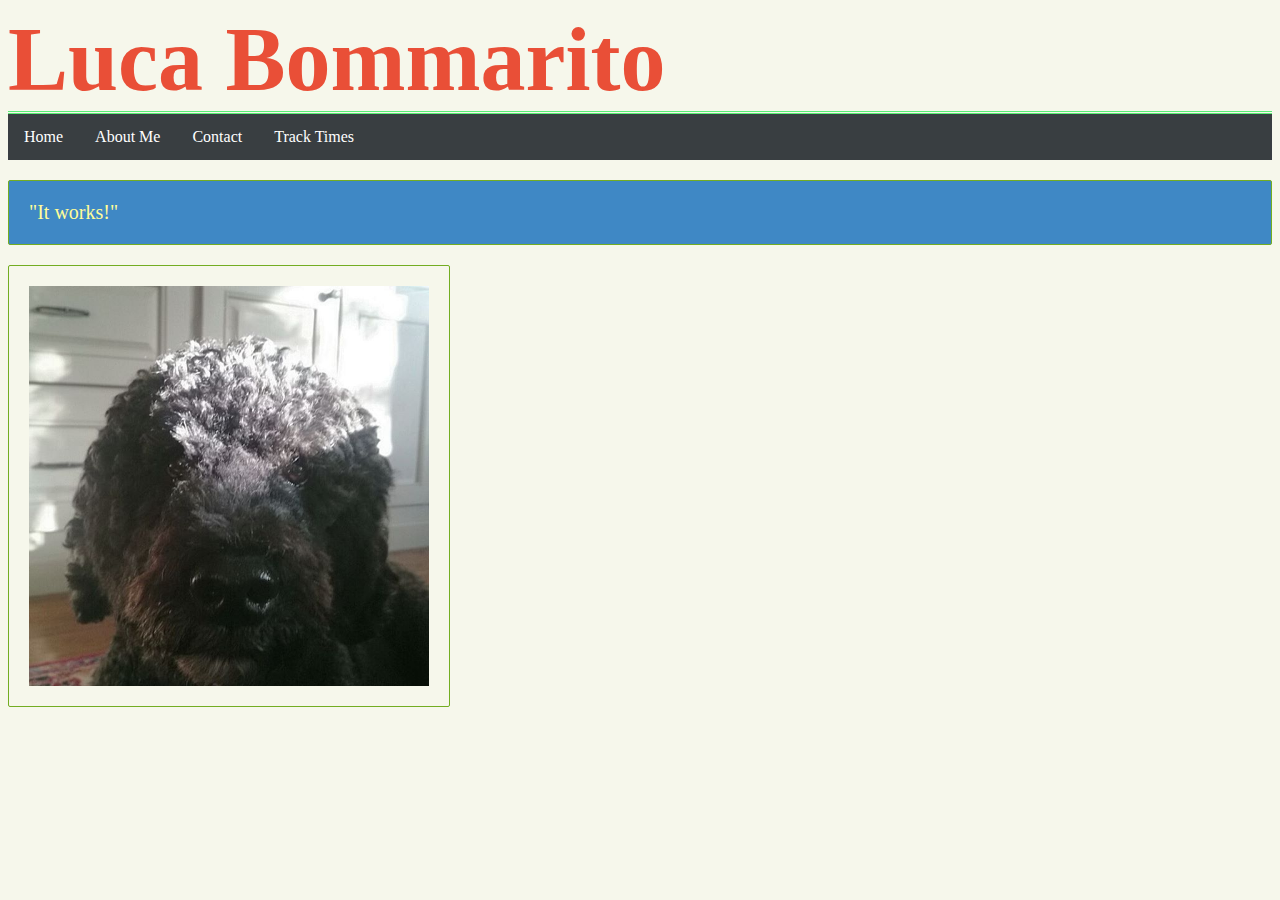
==== index.html @ bdd93f6a "Update index.html" ====
<DOCTYPE HTML>
<script type="text/javascript" src="processing.js"></script>
<head>
<title>Burrito</title>
<link rel="stylesheet" href="indexstyle.css">
</head>
<body>
  <h1>Luca Bommarito</h1>
  <ul>
  <li ><a class="link" href="index.html">Home</a></li>
  <li ><a class="link" href="about.html">About Me</a></li>
  <li ><a class="link" href="contact.html">Contact</a></li>
  <li ><a class="link" href="track.html">Track Times</a></li>
  </ul>
  <p class="rcorners">
  "It works!"
  </p>
  <img src="doggo.jpg" alt="doggo" style="width:400px;height:400px;" class="rcorners">
  </a>
  <canvas data-processing-sources="ball.pde" class="upper"></canvas>
</body>
</html>
---- indexstyle.css ----
body {
  background-color: #F6F7EB;
	background-position: right top;
  background-attachment: fixed;
	background-size: cover;
	font-family: "Trebuchet MS" ;
  color: #FFFD98;
	}
#content {
	background-color: white;
	margin-left: 8%;
	margin-right: 10%;
	background-size: cover;
	padding-bottom: 70%;
}
h1{
	text-align: leftwards;
	color: #E94F37 ;
	font-size: 90px;
	margin-left: 0px;
	background-image: url("Untitled-1.jpg");
	margin-bottom: 0px;
	top: 0px;
	left: 200px;
	border-top: 0px;
	border-style: double;
	border-left: 0px;
	border-right: 0px;
	border-bottom-color: #5AED75
	}
h2{
	color: #BAC0C2;
	background-size: cover;
	background-color: #333;
}
ul {
    list-style-type: none;
    margin: 0;
    padding: 0;
    overflow: hidden;
    background-color: #393E41;
}
li {
    float: left;
}
.link {
    display: block;
    color: white;
    text-align: center;
    padding: 14px 16px;
    text-decoration: none;

}

li a:hover {
	background: orange;
}
.rcorners {
    border-radius: 2px;
    border: 1px solid #73AD21;
    padding: 20px;
}
p {
	font-size: 20px;
	background-size: cover;
	background-color: #3F88C5;
	padding: 3px;
}
.upper{
    position: absolute;
    left: 0px;
    top: 0px;
    z-index: -1;
}
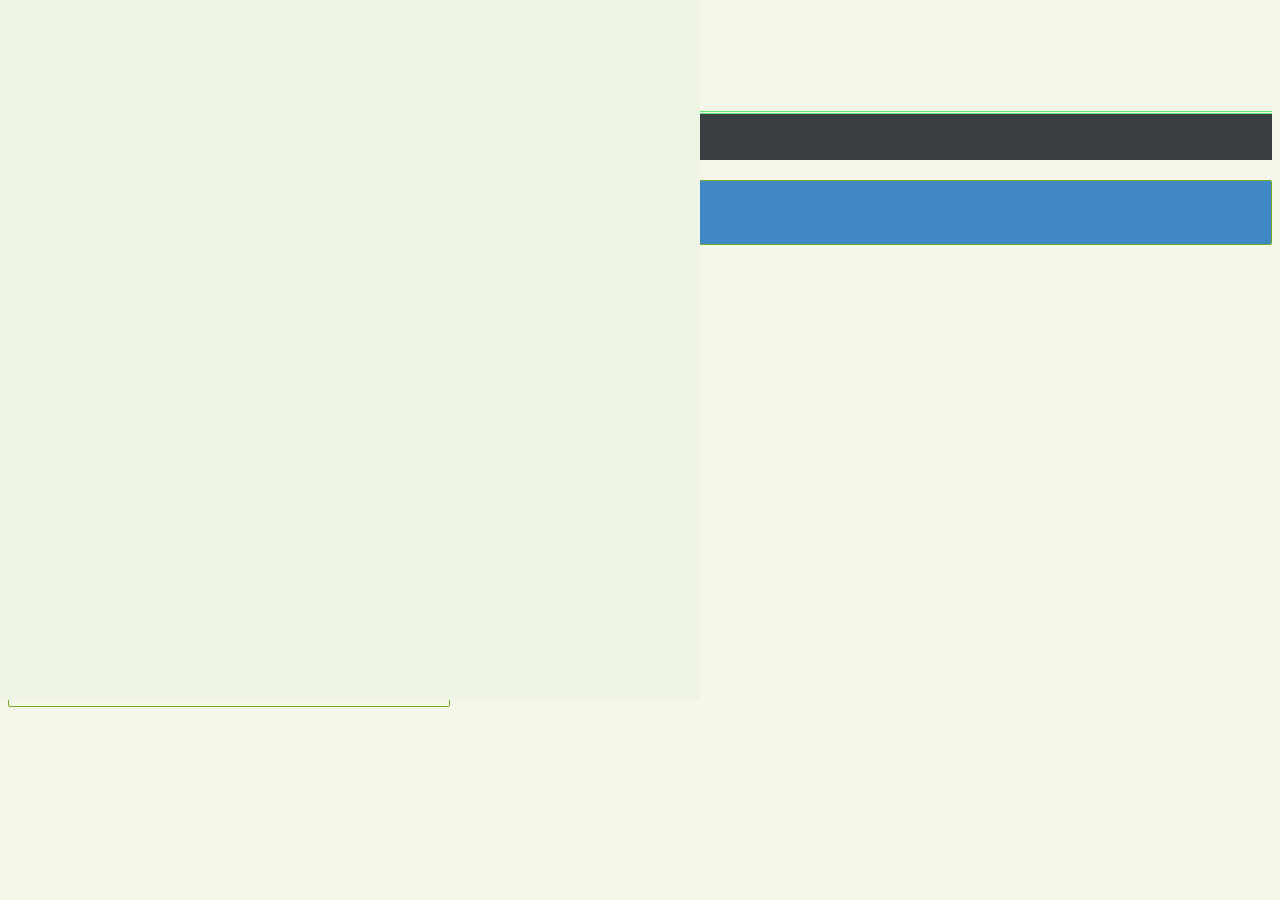
==== commit 29964329: "Update index.html" ====
--- a/index.html
+++ b/index.html
@@ -17,6 +17,6 @@
   </p>
   <img src="doggo.jpg" alt="doggo" style="width:400px;height:400px;" class="rcorners">
   </a>
-  <canvas data-processing-sources="ball.pde" class="upper"></canvas>
+  <canvas data-processing-sources="ballz.pde" class="upper"></canvas>
 </body>
 </html>
--- a/indexstyle.css
+++ b/indexstyle.css
@@ -70,5 +70,5 @@
     position: absolute;
     left: 0px;
     top: 0px;
-    z-index: -1;
+    z-index:2;
 }
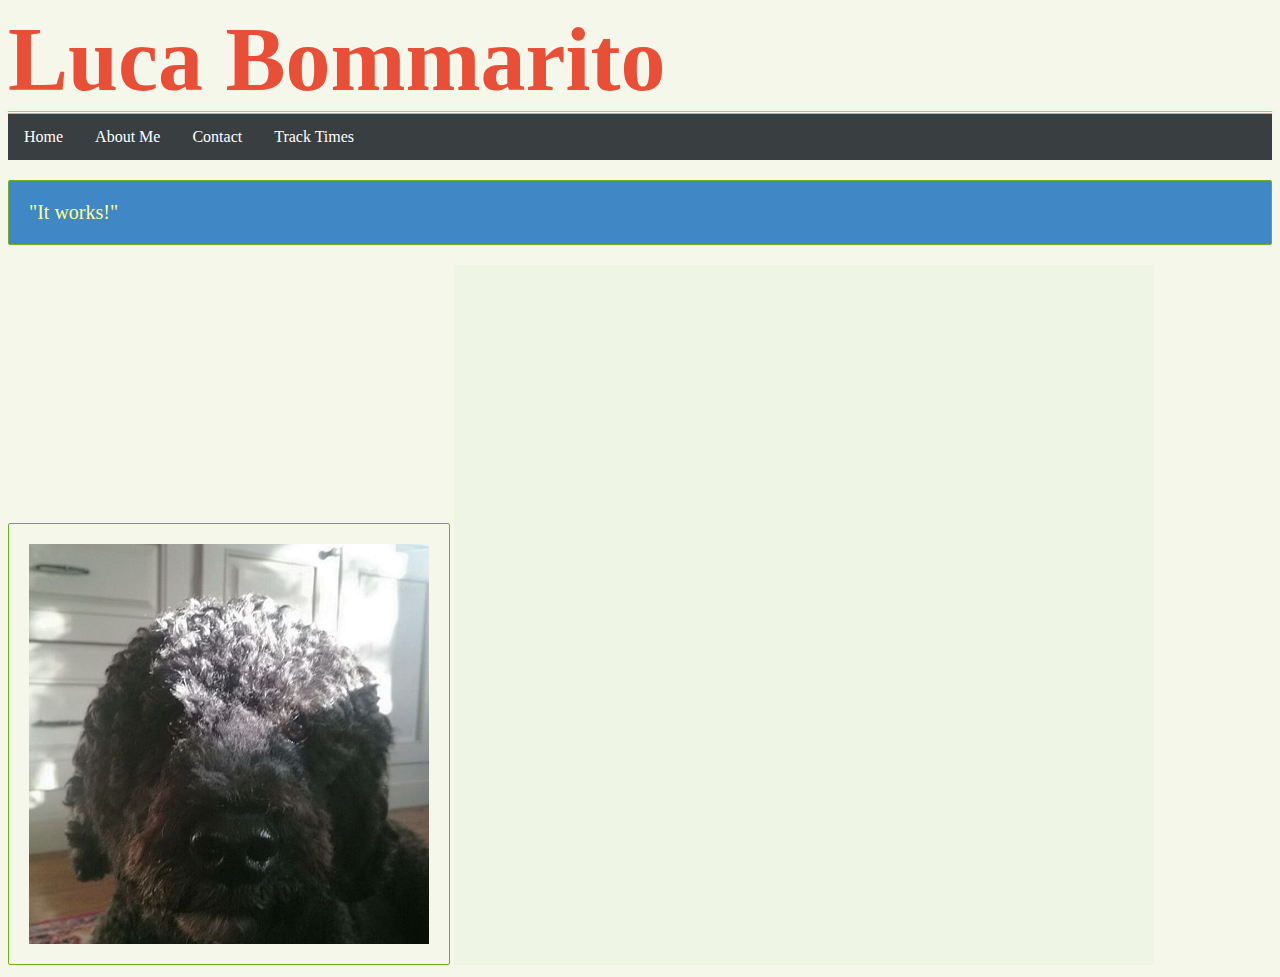
==== commit 59237030: "Update index.html" ====
--- a/index.html
+++ b/index.html
@@ -17,6 +17,6 @@
   </p>
   <img src="doggo.jpg" alt="doggo" style="width:400px;height:400px;" class="rcorners">
   </a>
-  <canvas data-processing-sources="ballz.pde" class="upper"></canvas>
+  <canvas data-processing-sources="ballz.pde"></canvas>
 </body>
 </html>
--- a/indexstyle.css
+++ b/indexstyle.css
@@ -68,7 +68,7 @@
 }
 .upper{
     position: absolute;
-    left: 0px;
+    right: 0px;
     top: 0px;
-    z-index:2;
+    z-index:-4;
 }
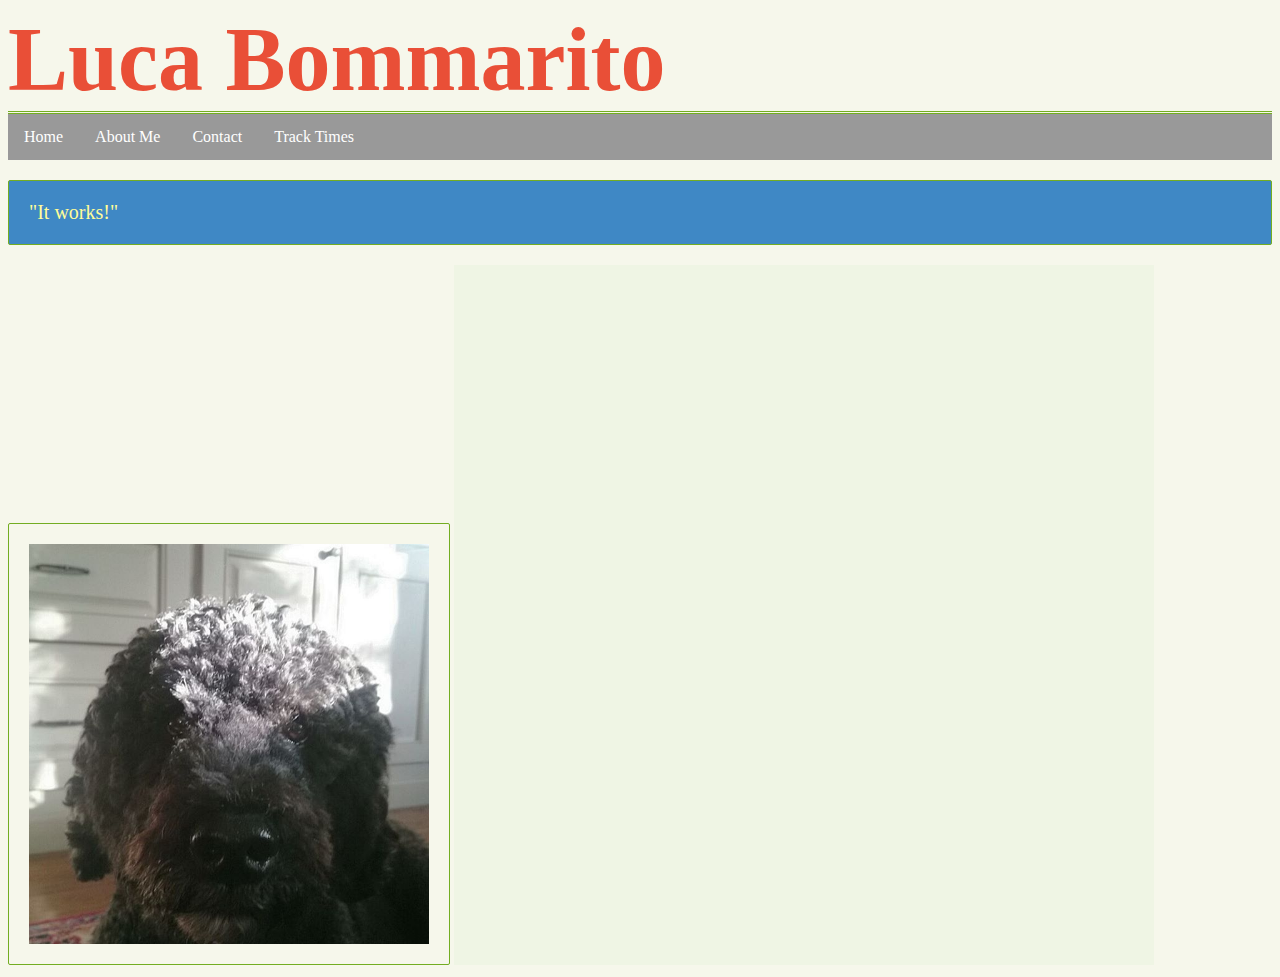
==== commit b476e73f: "Update index.html" ====
--- a/index.html
+++ b/index.html
@@ -17,6 +17,6 @@
   </p>
   <img src="doggo.jpg" alt="doggo" style="width:400px;height:400px;" class="rcorners">
   </a>
-  <canvas data-processing-sources="ballz.pde"></canvas>
+  <canvas data-processing-sources="ballz.pde" style="width:400px;height:400px;"></canvas>
 </body>
 </html>
--- a/indexstyle.css
+++ b/indexstyle.css
@@ -26,7 +26,7 @@
 	border-style: double;
 	border-left: 0px;
 	border-right: 0px;
-	border-bottom-color: #5AED75
+	border-color: #73AD21;
 	}
 h2{
 	color: #BAC0C2;
@@ -38,7 +38,7 @@
     margin: 0;
     padding: 0;
     overflow: hidden;
-    background-color: #393E41;
+    background-color: #999999;
 }
 li {
     float: left;
@@ -53,7 +53,8 @@
 }
 
 li a:hover {
-	background: orange;
+	background: green;
+	border-radius: 2px;
 }
 .rcorners {
     border-radius: 2px;
@@ -71,4 +72,5 @@
     right: 0px;
     top: 0px;
     z-index:-4;
+    border: none;
 }
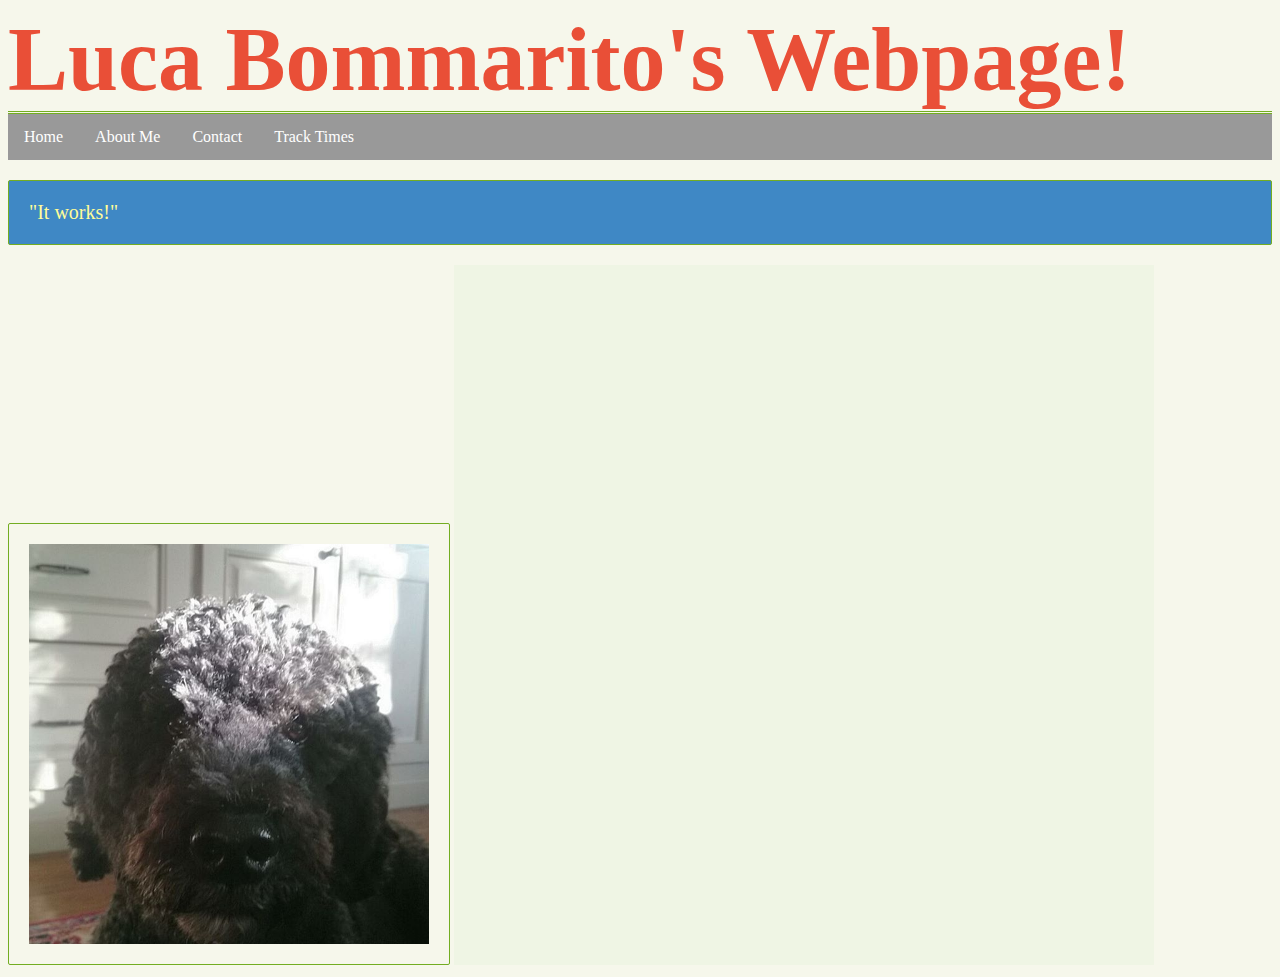
==== commit 5cd8da8d: "Update index.html" ====
--- a/index.html
+++ b/index.html
@@ -5,7 +5,7 @@
 <link rel="stylesheet" href="indexstyle.css">
 </head>
 <body>
-  <h1>Luca Bommarito</h1>
+  <h1>Luca Bommarito's Webpage!</h1>
   <ul>
   <li ><a class="link" href="index.html">Home</a></li>
   <li ><a class="link" href="about.html">About Me</a></li>
